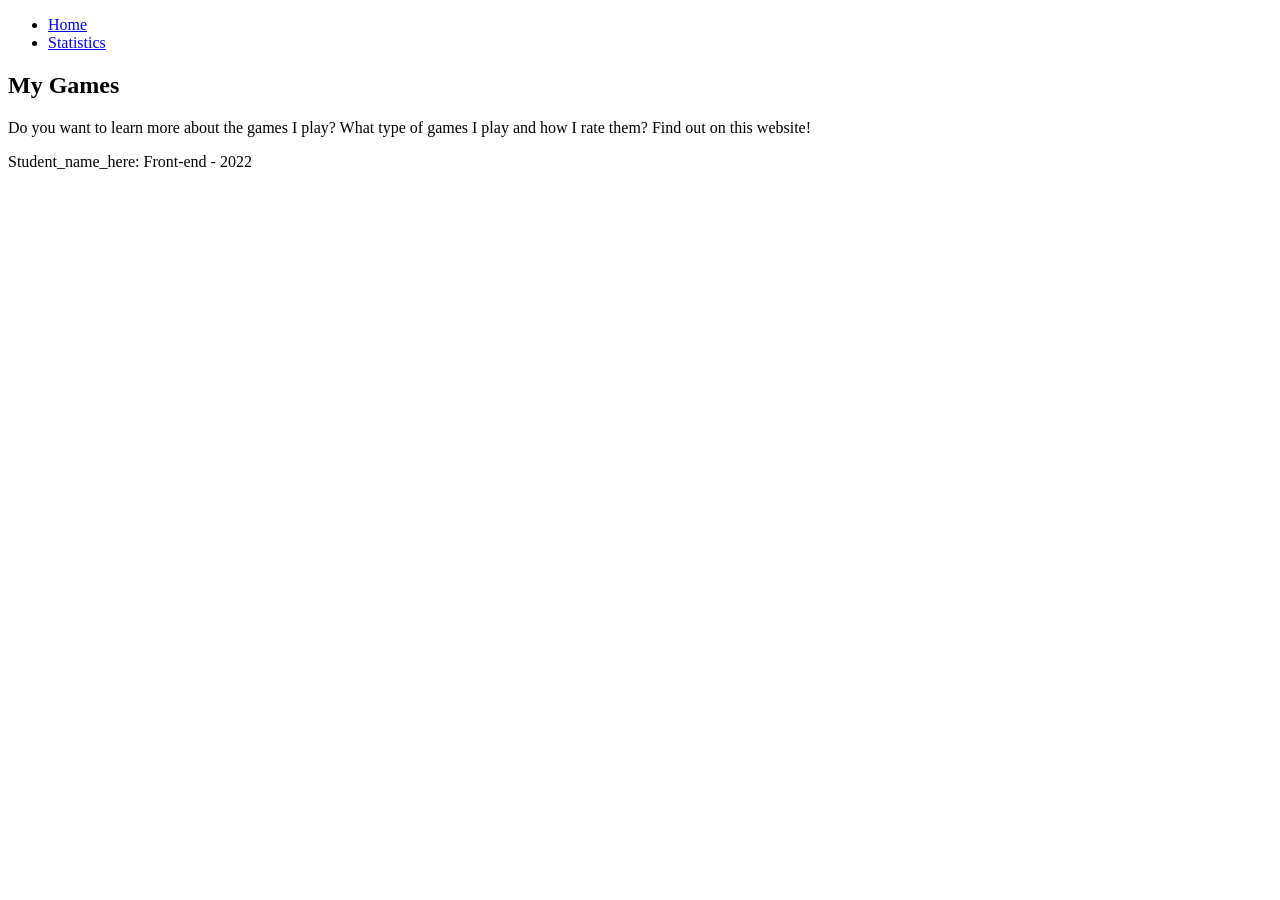
==== index.html @ 675c6d83 "Documenten op GIT" ====
<!DOCTYPE html>
<html>

<head>
  <meta charset="UTF-8" />
  <meta name="viewport" content="width=device-width, initial-scale=1" />
  <title>My Games</title>
  <link type="text/css" href="styles/style.css" rel="stylesheet" />
</head>

<body>
  <header>
    <!-- Place a logo image here-->
    <!-- <img src="images/logo.png" alt="Logo image of games" class="logo" /> -->
    <nav>
      <ul>
        <li class="actual">
          <a href="index.html">Home</a>
        </li>
        <li>
          <a href="statistics.html">Statistics</a>
        </li>
      </ul>
    </nav>
  </header>
  <main>
    <h2>My Games</h2>
    <p>
      Do you want to learn more about the games I play? What type of games I
      play and how I rate them? Find out on this website!
    </p>
  </main>
  <!-- Replace Student_name_here by your name -->
  <footer>Student_name_here: Front-end - 2022</footer>
</body>

</html>
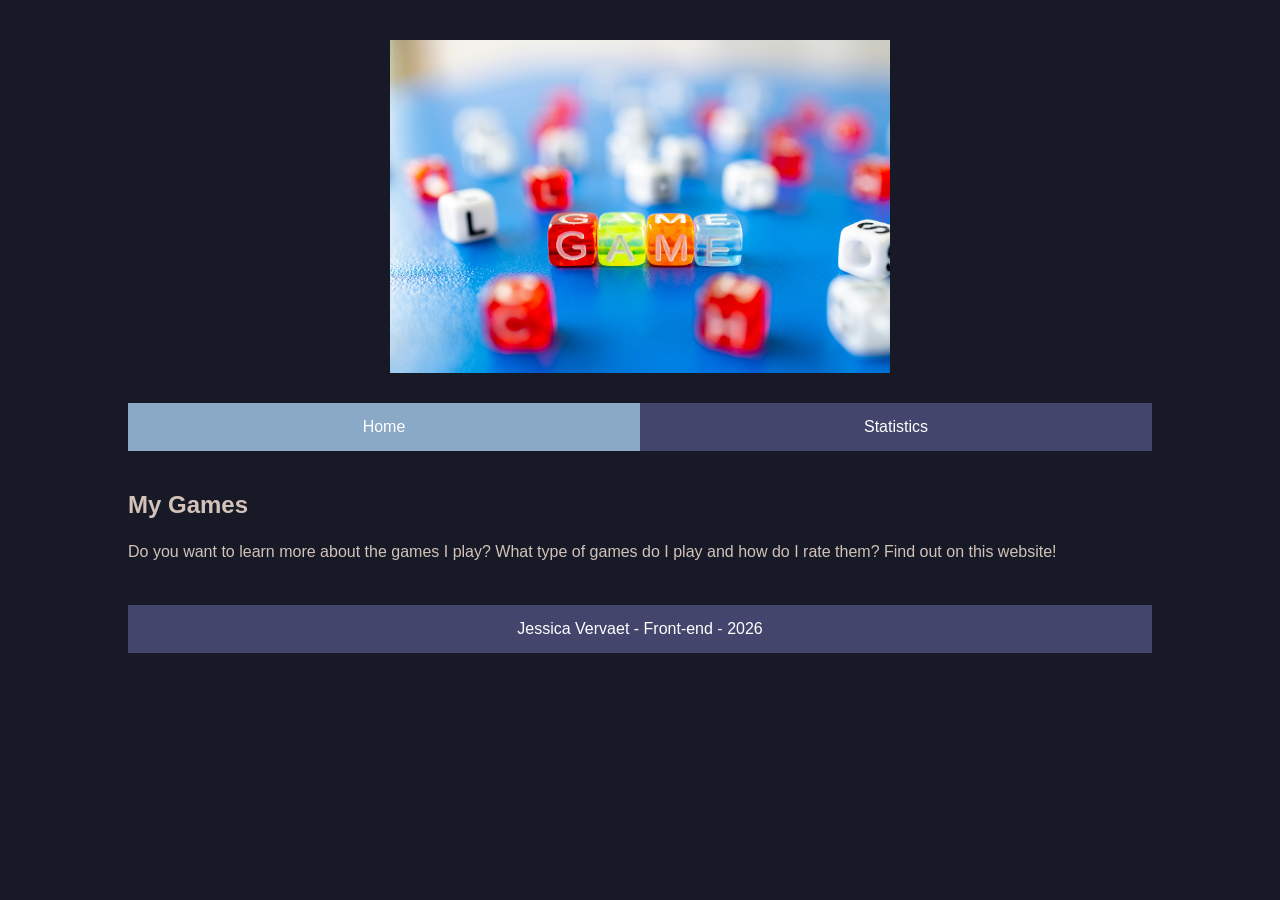
==== commit 527b9222: "basis CSS gemaakt" ====
--- a/index.html
+++ b/index.html
@@ -1,37 +1,46 @@
-<!DOCTYPE html>
+<!doctype html>
 <html>
+  <head>
+    <meta charset="UTF-8" />
+    <meta name="viewport" content="width=device-width, initial-scale=1" />
+    <title>My Games</title>
 
-<head>
-  <meta charset="UTF-8" />
-  <meta name="viewport" content="width=device-width, initial-scale=1" />
-  <title>My Games</title>
-  <link type="text/css" href="styles/style.css" rel="stylesheet" />
-</head>
+    <link type="text/css" href="styles/reset.css" rel="stylesheet" />
+    <link type="text/css" href="styles/style.css" rel="stylesheet" />
+  </head>
 
-<body>
-  <header>
-    <!-- Place a logo image here-->
-    <!-- <img src="images/logo.png" alt="Logo image of games" class="logo" /> -->
-    <nav>
-      <ul>
-        <li class="actual">
-          <a href="index.html">Home</a>
-        </li>
-        <li>
-          <a href="statistics.html">Statistics</a>
-        </li>
-      </ul>
-    </nav>
-  </header>
-  <main>
-    <h2>My Games</h2>
-    <p>
-      Do you want to learn more about the games I play? What type of games I
-      play and how I rate them? Find out on this website!
-    </p>
-  </main>
-  <!-- Replace Student_name_here by your name -->
-  <footer>Student_name_here: Front-end - 2022</footer>
-</body>
+  <body>
+    <div class="container">
+      <header>
+        <img
+          src="images/logegames.jpg"
+          alt="Logo image of games"
+          class="logo"
+        />
 
+        <nav>
+          <ul>
+            <li class="actual">
+              <a href="index.html">Home</a>
+            </li>
+
+            <li>
+              <a href="statistics.html">Statistics</a>
+            </li>
+          </ul>
+        </nav>
+      </header>
+
+      <main>
+        <h2>My Games</h2>
+
+        <p>
+          Do you want to learn more about the games I play? What type of games
+          do I play and how do I rate them? Find out on this website!
+        </p>
+      </main>
+
+      <footer>Jessica Vervaet - Front-end - 2026</footer>
+    </div>
+  </body>
 </html>
--- a/styles/style.css
+++ b/styles/style.css
@@ -0,0 +1,66 @@
+body {
+    background-color: #171a26;
+    font-family: Arial, Helvetica, sans-serif;
+    color: #d3c2b8;
+}
+
+.container {
+    width: 80%;
+    margin: 40px auto;
+}
+
+header {
+    text-align: center;
+}
+
+.logo {
+    display: block;
+    width: 500px;
+    max-width: 100%;
+    margin: 0 auto 30px auto;
+}
+
+nav ul {
+    display: flex;
+    margin-bottom: 40px;
+}
+
+nav li {
+    width: 50%;
+}
+
+nav a {
+    display: block;
+    padding: 15px;
+    text-align: center;
+    text-decoration: none;
+    color: white;
+    background-color: #43456c;
+}
+
+.actual a {
+    background-color: #89a9c6;
+}
+
+nav a:hover {
+    background-color: #5c5f8d;
+}
+
+main {
+    margin-bottom: 40px;
+}
+
+h2 {
+    margin-bottom: 20px;
+}
+
+p {
+    line-height: 1.6;
+}
+
+footer {
+    text-align: center;
+    padding: 15px;
+    color: white;
+    background-color: #43456c;
+}
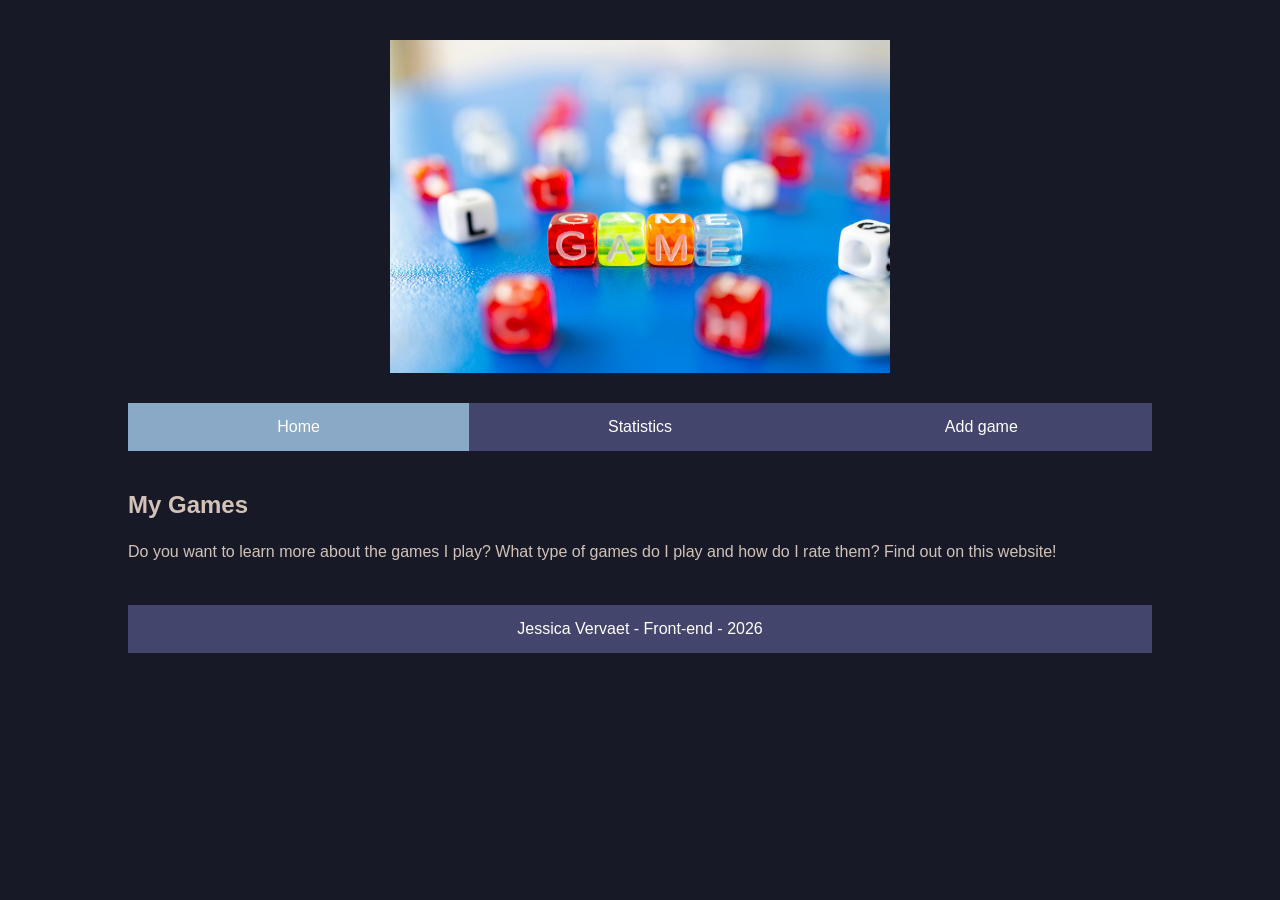
==== commit efaa0152: "Async toegepast. Opdracht afgewerkt t.e.m. 6.6. En niet gedaan 6.5.2 Refactor, lukte niet om de code" ====
--- a/index.html
+++ b/index.html
@@ -25,7 +25,11 @@
             </li>
 
             <li>
-              <a href="statistics.html">Statistics</a>
+              <a href="table-overview.html">Statistics</a>
+            </li>
+
+            <li>
+              <a href="add-game.html">Add game</a>
             </li>
           </ul>
         </nav>
--- a/styles/style.css
+++ b/styles/style.css
@@ -54,9 +54,91 @@
     margin-bottom: 20px;
 }
 
+h3 {
+    margin-top: 20px;
+}
+
 p {
     line-height: 1.6;
 }
+
+button {
+    padding: 0.5rem 1rem;
+    border: none;
+    border-radius: 5px;
+    background-color: #1f4e79;
+    color: white;
+    font-size: 1rem;
+    cursor: pointer;
+}
+
+button:hover {
+    background-color: #2b6aa5;
+}
+
+button:active {
+    transform: scale(0.98);
+}
+
+.button-container {
+    display: flex;
+    align-items: center;
+    gap: 10px;
+    margin: 1rem 0;
+}
+
+/* Opmaak formulier */
+.form-group {
+    display: flex;
+    flex-direction: column;
+    gap: 5px;
+    padding-bottom: 0.5rem;
+}
+
+.form-group input {
+    width: 100%;
+    max-width: 300px;
+    padding: 0.4rem;
+}
+
+.form {
+    display: flex;
+    flex-direction: column;
+    gap: 15px;
+    max-width: 400px;
+}
+
+
+/* Opmaak tabel */
+table {
+    width: 100%;
+    border-collapse: collapse;
+    margin-top: 1rem;
+}
+
+thead {
+    background-color: #1f4e79;
+    color: white;
+}
+
+tr.select {
+    cursor: pointer;
+    background-color: #89a9c6 ;
+}
+
+th,
+td {
+    padding: 0.75rem;
+    text-align: left;
+}
+
+
+th {
+    font-weight: bold;
+}
+
+/* ----- */
+
 
 footer {
     text-align: center;
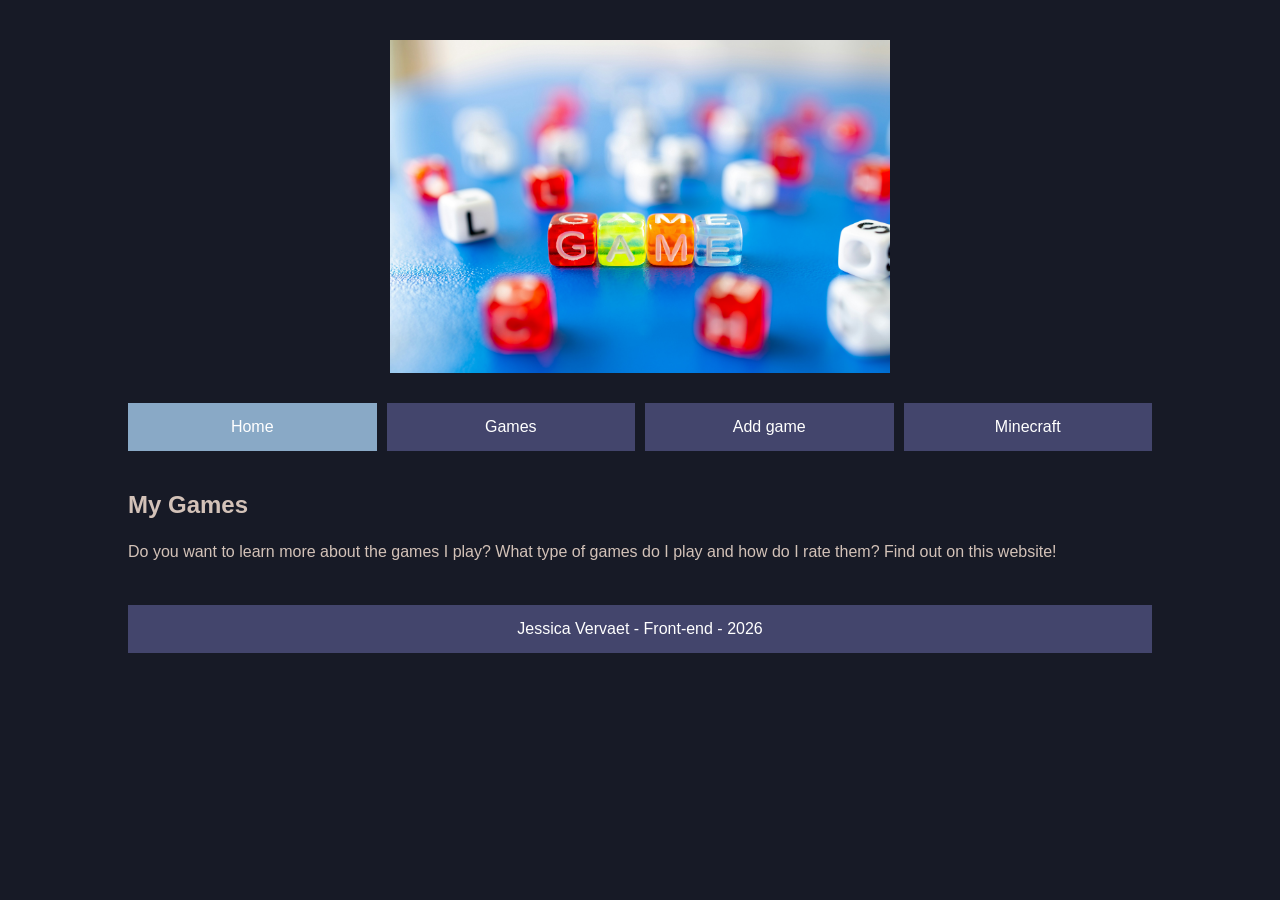
==== commit 274d135e: "minecraft.html toegevoegd. css bestanden opgeschoond. Onderscheid tussen algemeen = style.css , spec" ====
--- a/index.html
+++ b/index.html
@@ -25,11 +25,15 @@
             </li>
 
             <li>
-              <a href="table-overview.html">Statistics</a>
+              <a href="table-overview.html">Games</a>
             </li>
 
             <li>
               <a href="add-game.html">Add game</a>
+            </li>
+
+            <li>
+              <a href="minecraft.html">Minecraft</a>
             </li>
           </ul>
         </nav>
--- a/styles/style.css
+++ b/styles/style.css
@@ -22,11 +22,15 @@
 
 nav ul {
     display: flex;
+    flex-direction: column;
+    gap: 10px;
     margin-bottom: 40px;
 }
 
 nav li {
-    width: 50%;
+    /* width: auto;
+    flex: 1; */
+    width: 100%;
 }
 
 nav a {
@@ -108,8 +112,11 @@
     max-width: 400px;
 }
 
+/* Opmaak tabel */
+.table-container {
+    overflow-x: auto;
+}
 
-/* Opmaak tabel */
 table {
     width: 100%;
     border-collapse: collapse;
@@ -145,4 +152,17 @@
     padding: 15px;
     color: white;
     background-color: #43456c;
+}
+
+/* Desktop size */
+
+@media screen and (min-width: 768px) {
+
+    nav ul {
+        flex-direction: row;
+    }
+
+    nav li {
+        width: 25%;
+    }
 }
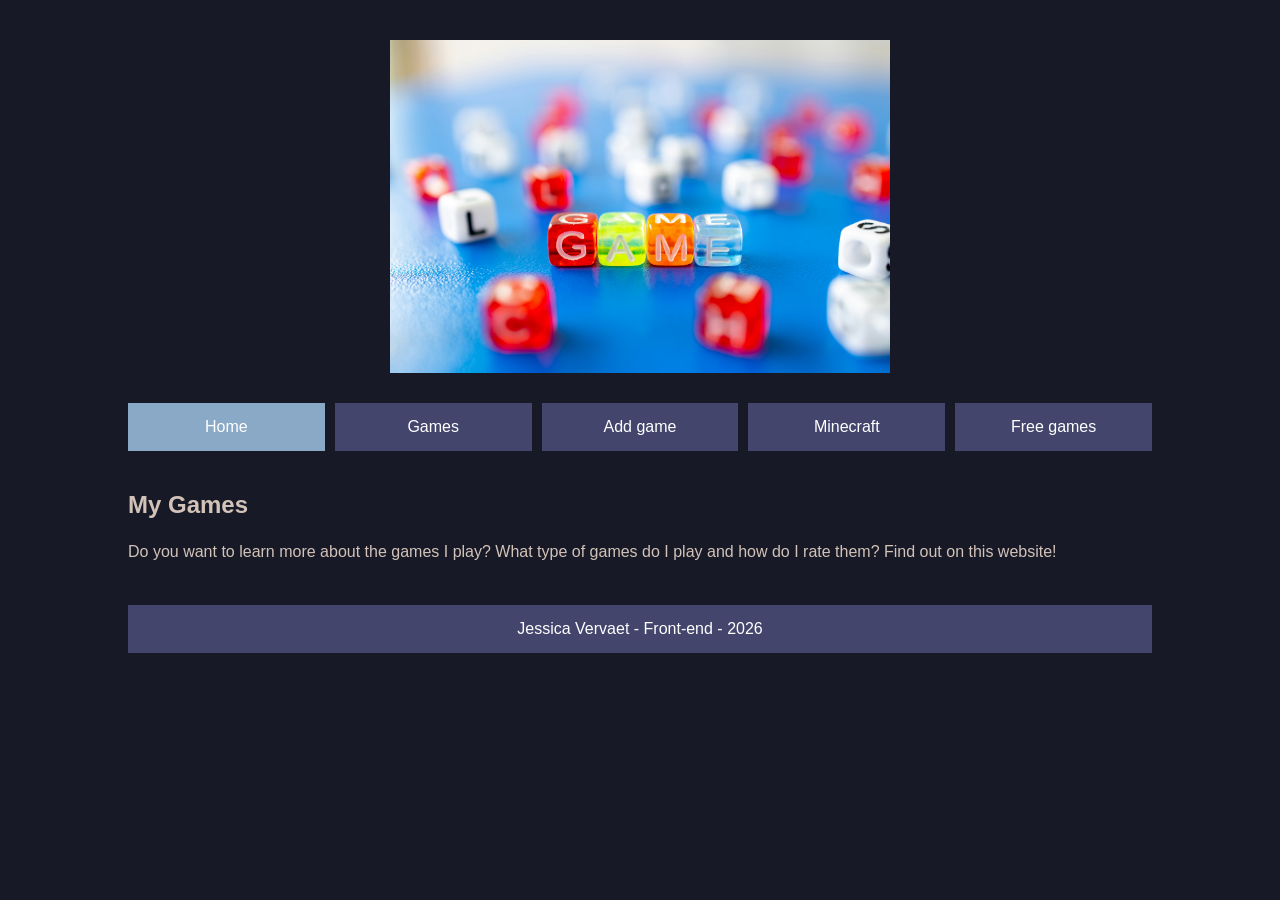
==== commit e476d709: "Laatste stuk opdracht. 9 Revision Exercise: Free-to-Play Games. fetch(), cards opgemaakt, CSS, html " ====
--- a/index.html
+++ b/index.html
@@ -35,6 +35,10 @@
             <li>
               <a href="minecraft.html">Minecraft</a>
             </li>
+
+            <li>
+              <a href="free-to-play-games.html">Free games</a>
+            </li>
           </ul>
         </nav>
       </header>
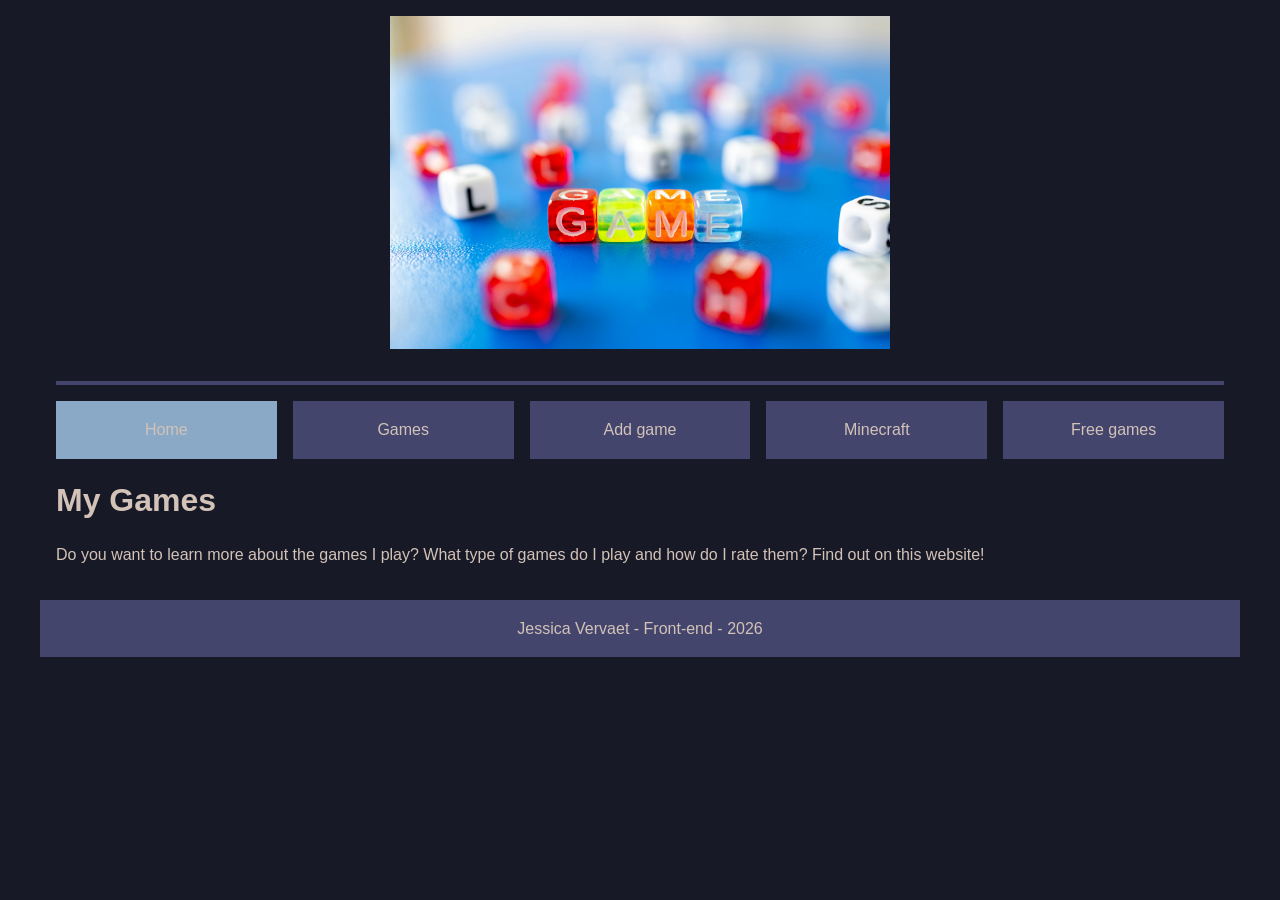
==== commit 036c080a: "CSS overal aangepast. Layout loopt nu overal gelijk. Test html validatie alles ok. Test css validati" ====
--- a/index.html
+++ b/index.html
@@ -1,11 +1,12 @@
 <!doctype html>
-<html>
+<html lang="en">
   <head>
     <meta charset="UTF-8" />
     <meta name="viewport" content="width=device-width, initial-scale=1" />
     <title>My Games</title>
 
     <link type="text/css" href="styles/reset.css" rel="stylesheet" />
+    <link type="text/css" href="styles/variables.css" rel="stylesheet" />
     <link type="text/css" href="styles/style.css" rel="stylesheet" />
   </head>
 
@@ -44,7 +45,7 @@
       </header>
 
       <main>
-        <h2>My Games</h2>
+        <h1>My Games</h1>
 
         <p>
           Do you want to learn more about the games I play? What type of games
--- a/styles/variables.css
+++ b/styles/variables.css
@@ -0,0 +1,45 @@
+:root {
+/* Kleuren */
+--primary-color: #171a26;
+--secondary-color: #43456c;
+--tertiary-color: #5c5f8d;
+--accent-color: #89a9c6;
+--headerfooter-color: #E2E8F0;
+
+--text-color-card: #2D2D2D;
+--text-color: #d3c2b8;
+--error-color: #f10c0c;
+--border-color: #D9E1E8;
+--button-color: #1f4e79;
+--star-color: #f4c430;
+--white: #fff;
+
+/* Lettertypes */
+--font-main: "Roboto", sans-serif;
+--font-heading: "Poppins", sans-serif;
+
+--line-height: 1.6;
+
+/* Afmetingen */
+--container: 1200px;
+--container-narrow: 800px;
+
+--border-radius: 0.75rem;
+--border-radius-md: 1rem;
+
+--border-thin-sm:0.15rem;
+--border-thin:0.25rem;
+
+--spacing-xs: 0.25rem;
+--spacing-sm: 0.5rem;
+--spacing-md: 1rem;
+--spacing-lg: 2rem;
+--spacing-xl: 4rem;
+
+--header-height: 5rem;
+
+/* Effecten */
+--shadow: 0 4px 12px rgba(0,0,0,0.10);
+--transition: all .3s ease;
+
+}
--- a/styles/style.css
+++ b/styles/style.css
@@ -1,15 +1,35 @@
 body {
-    background-color: #171a26;
-    font-family: Arial, Helvetica, sans-serif;
-    color: #d3c2b8;
+    background-color: var(--primary-color);
+    font-family: var(--font-main);
+    color: var(--text-color);
+    line-height: var(--line-height);
+}
+
+main {
+    margin-bottom: var(--spacing-lg);
+    padding-inline: var(--spacing-md);
+}
+
+h1,h2,h3 {
+    color: var(--text-color);
+    font-family: var(--font-heading);    
+}
+
+h1, h2, h3 {
+    margin-bottom: var(--spacing-md);
+}
+
+p {
+    margin-bottom: var(--spacing-md);   
 }
 
 .container {
-    width: 80%;
-    margin: 40px auto;
+    width: min(100%, var(--container));
+    margin-inline:auto;
 }
 
 header {
+    padding: var(--spacing-md);
     text-align: center;
 }
 
@@ -17,67 +37,54 @@
     display: block;
     width: 500px;
     max-width: 100%;
-    margin: 0 auto 30px auto;
+    margin: 0 auto var(--spacing-lg) auto;
 }
 
 nav ul {
     display: flex;
     flex-direction: column;
-    gap: 10px;
-    margin-bottom: 40px;
+    gap: var(--spacing-md);
+    padding-top: var(--spacing-md);
+    border-top: var(--border-thin) solid var(--secondary-color);
+    margin-top: var(--spacing-md);
 }
 
 nav li {
-    /* width: auto;
-    flex: 1; */
     width: 100%;
 }
 
 nav a {
     display: block;
-    padding: 15px;
+    padding: var(--spacing-md);
     text-align: center;
     text-decoration: none;
-    color: white;
-    background-color: #43456c;
+    transition: var(--transition);
+    color: var(--text-color);
+    background-color: var(--secondary-color);
 }
 
 .actual a {
-    background-color: #89a9c6;
+    background-color: var(--accent-color);
 }
 
 nav a:hover {
-    background-color: #5c5f8d;
+    background-color: var(--tertiary-color);
 }
 
-main {
-    margin-bottom: 40px;
-}
-
-h2 {
-    margin-bottom: 20px;
-}
-
-h3 {
-    margin-top: 20px;
-}
-
-p {
-    line-height: 1.6;
-}
-
+/* Opmaak basic button */
 button {
-    padding: 0.5rem 1rem;
+    padding: var(--spacing-sm) var(--spacing-md);
     border: none;
-    border-radius: 5px;
-    background-color: #1f4e79;
-    color: white;
-    font-size: 1rem;
+    border-radius: var(--border-radius);
+    background-color: var(--button-color);
+    color: var(--text-color);
+    font-size: var(--spacing-md);
     cursor: pointer;
+    transition: var(--transition);
 }
 
 button:hover {
-    background-color: #2b6aa5;
+    background-color: var(--tertiary-color); 
 }
 
 button:active {
@@ -86,30 +93,40 @@
 
 .button-container {
     display: flex;
-    align-items: center;
-    gap: 10px;
-    margin: 1rem 0;
+    flex-direction: column;
+    align-items: flex-start;
+    gap: var(--spacing-sm);
+    margin: var(--spacing-md) 0;
+}
+
+.button-container input {
+    padding: var(--spacing-xs);
+    min-height: var(--spacing-sm);
 }
 
 /* Opmaak formulier */
 .form-group {
     display: flex;
     flex-direction: column;
-    gap: 5px;
-    padding-bottom: 0.5rem;
+    gap: var(--spacing-sm);
+    padding-bottom: var(--spacing-sm);
 }
 
 .form-group input {
     width: 100%;
     max-width: 300px;
-    padding: 0.4rem;
+    padding: var(--spacing-sm);
 }
 
 .form {
     display: flex;
     flex-direction: column;
-    gap: 15px;
+    gap: var(--spacing-md);
     max-width: 400px;
+}
+
+#add-game-form > button {
+    margin-top: var(--spacing-sm);
 }
 
 /* Opmaak tabel */
@@ -120,22 +137,22 @@
 table {
     width: 100%;
     border-collapse: collapse;
-    margin-top: 1rem;
+    margin-top: var(--spacing-md);
 }
 
 thead {
-    background-color: #1f4e79;
-    color: white;
+    background-color: var(--button-color);
+    color: var(--text-color);
 }
 
 tr.select {
     cursor: pointer;
-    background-color: #89a9c6 ;
+    background-color: var(--accent-color);
 }
 
 th,
 td {
-    padding: 0.75rem;
+    padding: var(--spacing-md);
     text-align: left;
 }
 
@@ -146,12 +163,17 @@
 
 /* ----- */
 
+.message-error {
+    color: var(--error-color);
+}
 
+/* ----- */
 footer {
     text-align: center;
-    padding: 15px;
-    color: white;
-    background-color: #43456c;
+    color: var(--text-color);
+    background-color: var(--secondary-color);
+    padding: var(--spacing-md);
+    margin-bottom: var(--spacing-md);    
 }
 
 /* Desktop size */
@@ -165,4 +187,9 @@
     nav li {
         width: 25%;
     }
+
+     .button-container {
+        flex-direction: row;
+        align-items: center;
+    }
 }
